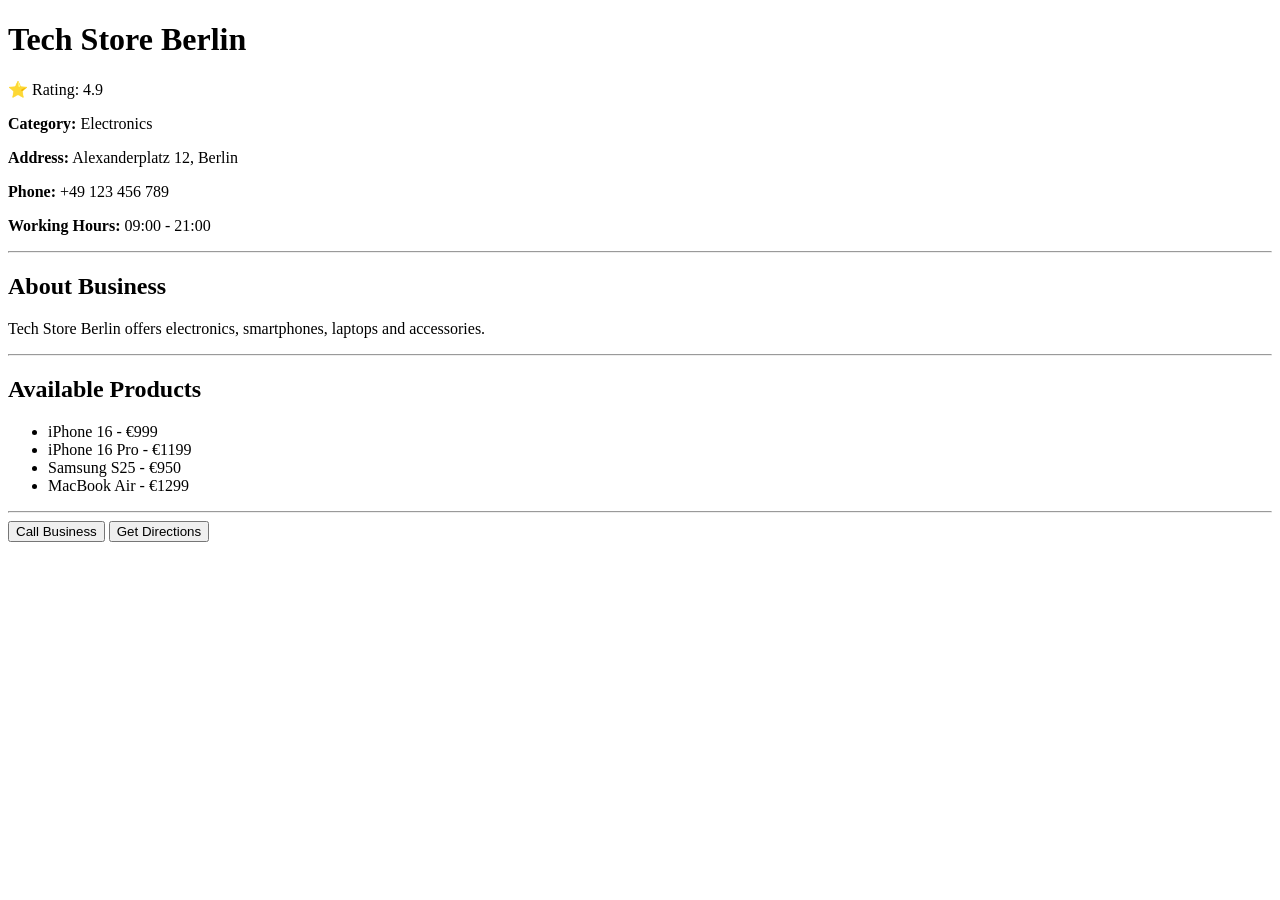
==== business-details.html @ 305a7f2c "Create business-details.html Added business details page.  Includes: - Business name - Rating -" ====
<!DOCTYPE html>
<html>
<head>
    <title>Business Details - Hamin Nazdik</title>
</head>

<body>

    <h1>Tech Store Berlin</h1>

    <p>⭐ Rating: 4.9</p>

    <p><strong>Category:</strong> Electronics</p>

    <p><strong>Address:</strong> Alexanderplatz 12, Berlin</p>

    <p><strong>Phone:</strong> +49 123 456 789</p>

    <p><strong>Working Hours:</strong> 09:00 - 21:00</p>

    <hr>

    <h2>About Business</h2>

    <p>
        Tech Store Berlin offers electronics, smartphones,
        laptops and accessories.
    </p>

    <hr>

    <h2>Available Products</h2>

    <ul>
        <li>iPhone 16 - €999</li>
        <li>iPhone 16 Pro - €1199</li>
        <li>Samsung S25 - €950</li>
        <li>MacBook Air - €1299</li>
    </ul>

    <hr>

    <button>Call Business</button>

    <button>Get Directions</button>

</body>
</html>
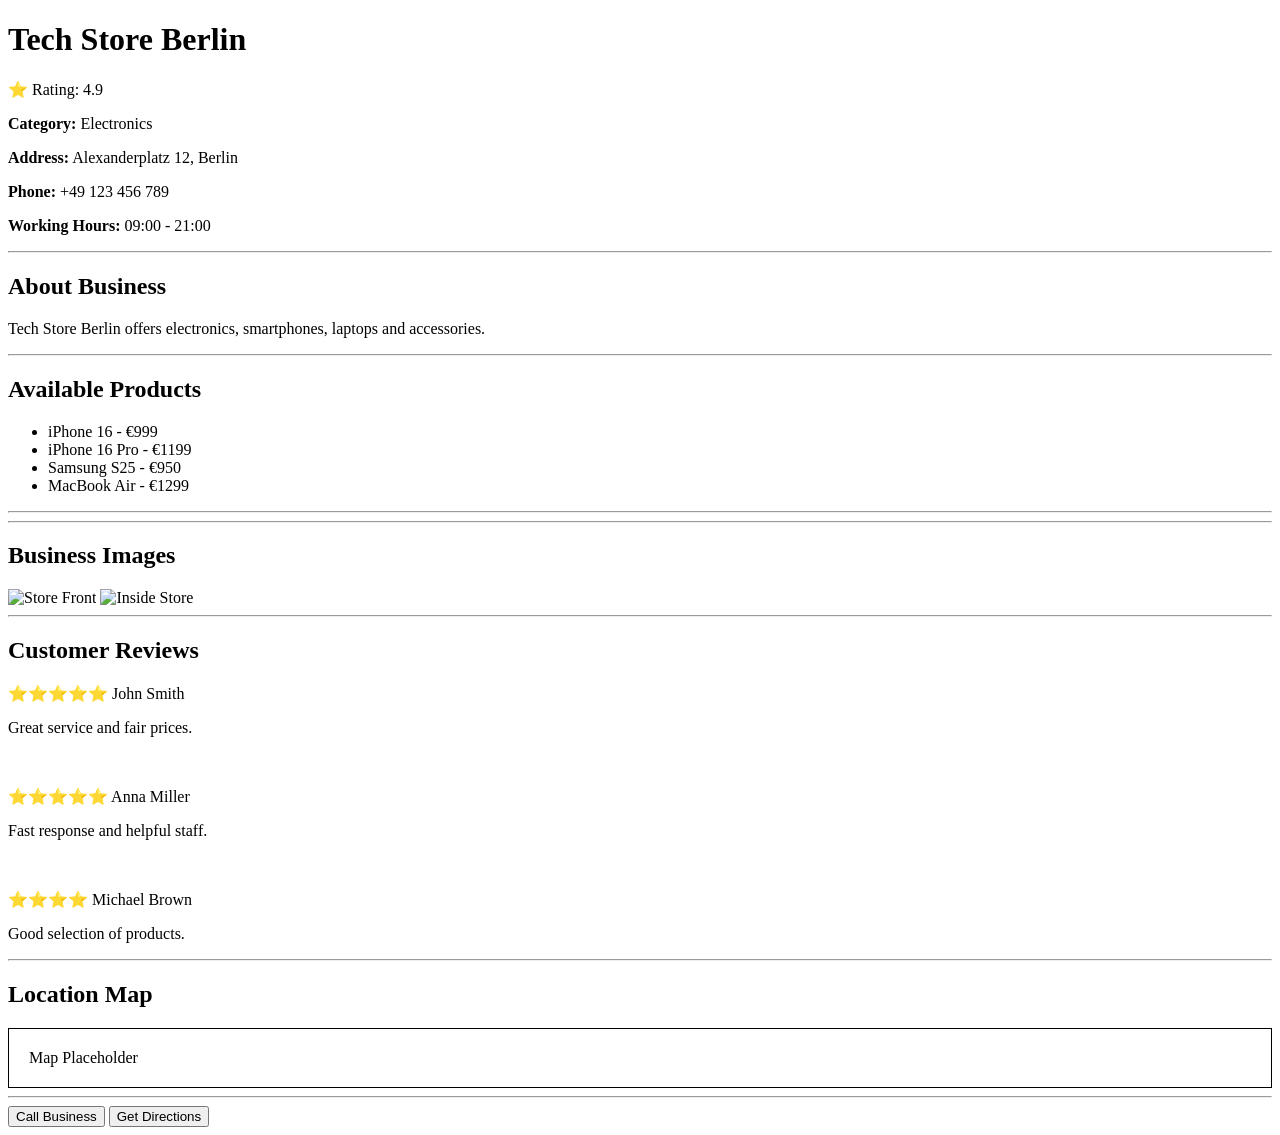
==== commit cfe35a76: "Add images reviews and map section Updated business details page.  Added: - Business images secti" ====
--- a/business-details.html
+++ b/business-details.html
@@ -39,6 +39,40 @@
     </ul>
 
     <hr>
+<hr>
+
+<h2>Business Images</h2>
+
+<img src="store-front.jpg" alt="Store Front" width="250">
+<img src="inside-store.jpg" alt="Inside Store" width="250">
+
+<hr>
+
+<h2>Customer Reviews</h2>
+
+<p>⭐⭐⭐⭐⭐ John Smith</p>
+<p>Great service and fair prices.</p>
+
+<br>
+
+<p>⭐⭐⭐⭐⭐ Anna Miller</p>
+<p>Fast response and helpful staff.</p>
+
+<br>
+
+<p>⭐⭐⭐⭐ Michael Brown</p>
+<p>Good selection of products.</p>
+
+<hr>
+
+<h2>Location Map</h2>
+
+<div style="border:1px solid black; padding:20px;">
+    Map Placeholder
+</div>
+
+<hr>
+    
 
     <button>Call Business</button>
 
@@ -46,3 +80,4 @@
 
 </body>
 </html>
+
